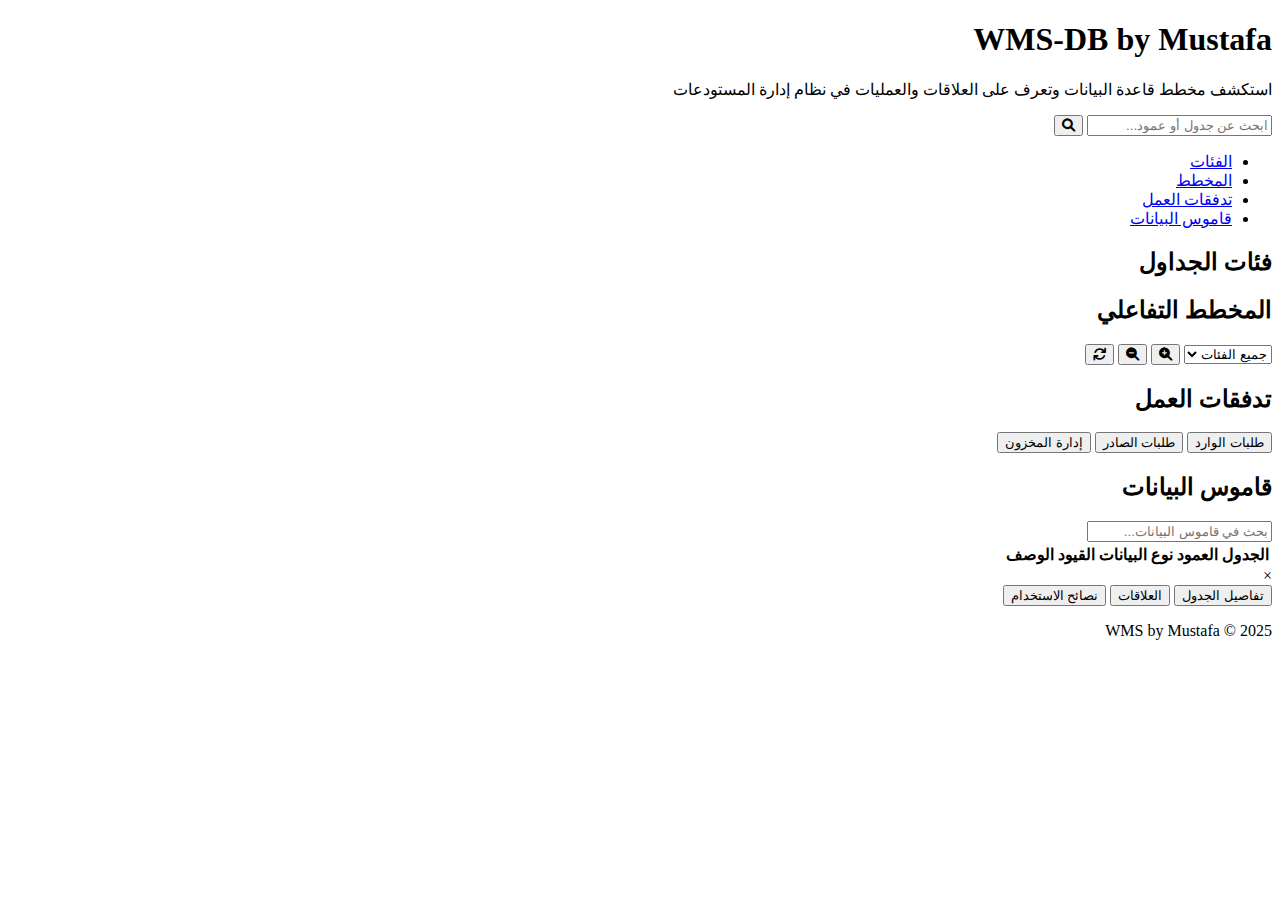
==== index.html @ 5dda684a "Create index.html" ====
<!DOCTYPE html>
<html lang="ar" dir="rtl">
<head>
    <meta charset="UTF-8">
    <meta name="viewport" content="width=device-width, initial-scale=1.0">
    <title>WMS-DB by Mustafa</title>
    <link rel="stylesheet" href="styles.css">
    <link rel="stylesheet" href="https://cdnjs.cloudflare.com/ajax/libs/font-awesome/6.0.0-beta3/css/all.min.css">
</head>
<body>
    <header>
        <div class="container">
            <h1>WMS-DB by Mustafa</h1>
            <p>استكشف مخطط قاعدة البيانات وتعرف على العلاقات والعمليات في نظام إدارة المستودعات</p>
            <div class="search-container">
                <input type="text" id="searchInput" placeholder="ابحث عن جدول أو عمود...">
                <button type="button"><i class="fas fa-search"></i></button>
            </div>
        </div>
    </header>

    <nav>
        <div class="container">
            <ul>
                <li><a href="#" class="active" data-section="categories">الفئات</a></li>
                <li><a href="#" data-section="schema">المخطط</a></li>
                <li><a href="#" data-section="workflows">تدفقات العمل</a></li>
                <li><a href="#" data-section="dictionary">قاموس البيانات</a></li>
            </ul>
        </div>
    </nav>

    <main class="container">
        <!-- Categories Section -->
        <section id="categories" class="active-section">
            <h2>فئات الجداول</h2>
            <div class="categories-grid">
                <!-- Categories will be loaded here via JavaScript -->
            </div>
        </section>

        <!-- Schema Section -->
        <section id="schema">
            <h2>المخطط التفاعلي</h2>
            <div class="schema-controls">
                <select id="categoryFilter">
                    <option value="">جميع الفئات</option>
                    <!-- Categories will be loaded here via JavaScript -->
                </select>
                <button id="zoomIn"><i class="fas fa-search-plus"></i></button>
                <button id="zoomOut"><i class="fas fa-search-minus"></i></button>
                <button id="resetView"><i class="fas fa-sync"></i></button>
            </div>
            <div class="schema-container">
                <div id="schemaViewer">
                    <!-- Schema will be rendered here via JavaScript -->
                </div>
            </div>
        </section>

        <!-- Workflows Section -->
        <section id="workflows">
            <h2>تدفقات العمل</h2>
            <div class="workflow-tabs">
                <button class="workflow-tab active" data-workflow="inbound">طلبات الوارد</button>
                <button class="workflow-tab" data-workflow="outbound">طلبات الصادر</button>
                <button class="workflow-tab" data-workflow="inventory">إدارة المخزون</button>
            </div>
            <div class="workflow-content">
                <!-- Workflow content will be loaded here via JavaScript -->
            </div>
        </section>

        <!-- Dictionary Section -->
        <section id="dictionary">
            <h2>قاموس البيانات</h2>
            <div class="dictionary-controls">
                <input type="text" id="dictionarySearch" placeholder="بحث في قاموس البيانات...">
            </div>
            <div class="dictionary-table-container">
                <table id="dictionaryTable">
                    <thead>
                        <tr>
                            <th>الجدول</th>
                            <th>العمود</th>
                            <th>نوع البيانات</th>
                            <th>القيود</th>
                            <th>الوصف</th>
                        </tr>
                    </thead>
                    <tbody>
                        <!-- Dictionary data will be loaded here via JavaScript -->
                    </tbody>
                </table>
            </div>
        </section>

        <!-- Table Details Modal -->
        <div id="tableDetailsModal" class="modal">
            <div class="modal-content">
                <span class="close">&times;</span>
                <div class="modal-tabs">
                    <button class="modal-tab active" data-tab="details">تفاصيل الجدول</button>
                    <button class="modal-tab" data-tab="relationships">العلاقات</button>
                    <button class="modal-tab" data-tab="usage">نصائح الاستخدام</button>
                </div>
                <div class="modal-body">
                    <!-- Modal content will be loaded here via JavaScript -->
                </div>
            </div>
        </div>
    </main>

    <footer>
        <div class="container">
            <p>WMS by Mustafa &copy; 2025</p>
        </div>
    </footer>

    <script src="schema-data.js"></script>
    <script src="app.js"></script>
</body>
</html>
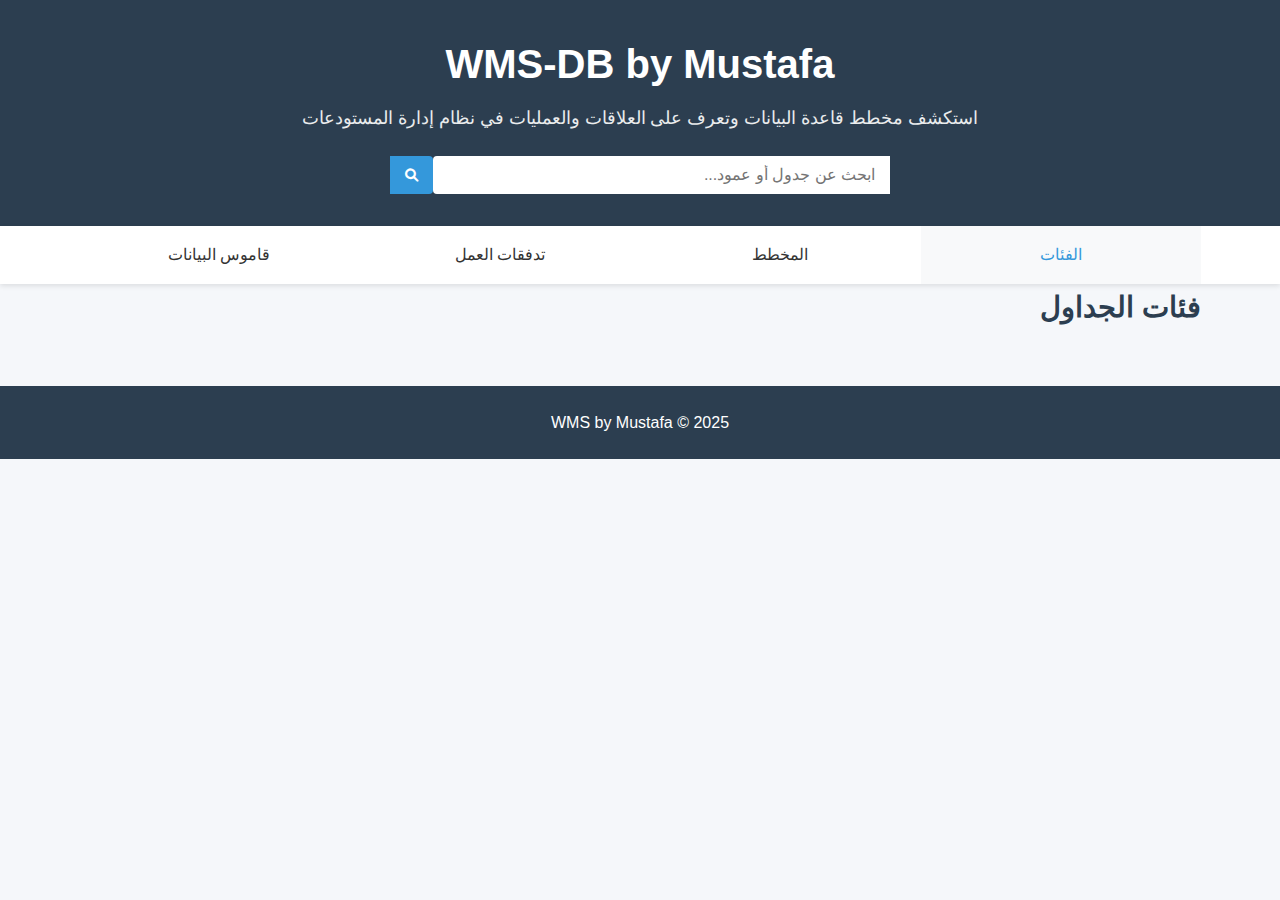
==== commit ac5743a4: "Update index.html" ====
--- a/index.html
+++ b/index.html
@@ -4,7 +4,7 @@
     <meta charset="UTF-8">
     <meta name="viewport" content="width=device-width, initial-scale=1.0">
     <title>WMS-DB by Mustafa</title>
-    <link rel="stylesheet" href="styles.css">
+    <link rel="stylesheet" href="/styles.css">
     <link rel="stylesheet" href="https://cdnjs.cloudflare.com/ajax/libs/font-awesome/6.0.0-beta3/css/all.min.css">
 </head>
 <body>
@@ -117,7 +117,7 @@
         </div>
     </footer>
 
-    <script src="schema-data.js"></script>
-    <script src="app.js"></script>
+    <script src="/schema-data.js"></script>
+    <script src="/app.js"></script>
 </body>
 </html>
--- a/styles.css
+++ b/styles.css
@@ -0,0 +1,679 @@
+/* General Styles */
+* {
+    margin: 0;
+    padding: 0;
+    box-sizing: border-box;
+    font-family: 'Segoe UI', Tahoma, Geneva, Verdana, sans-serif;
+}
+
+body {
+    background-color: #f5f7fa;
+    color: #333;
+    line-height: 1.6;
+}
+
+.container {
+    width: 90%;
+    max-width: 1200px;
+    margin: 0 auto;
+    padding: 0 15px;
+}
+
+/* Header Styles */
+header {
+    background-color: #2c3e50;
+    color: white;
+    padding: 2rem 0;
+    text-align: center;
+}
+
+header h1 {
+    margin-bottom: 0.5rem;
+    font-size: 2.5rem;
+}
+
+header p {
+    margin-bottom: 1.5rem;
+    font-size: 1.1rem;
+    opacity: 0.9;
+}
+
+.search-container {
+    display: flex;
+    max-width: 500px;
+    margin: 0 auto;
+}
+
+.search-container input {
+    flex: 1;
+    padding: 10px 15px;
+    border: none;
+    border-radius: 4px 0 0 4px;
+    font-size: 1rem;
+}
+
+.search-container button {
+    background-color: #3498db;
+    color: white;
+    border: none;
+    padding: 10px 15px;
+    border-radius: 0 4px 4px 0;
+    cursor: pointer;
+}
+
+/* Navigation Styles */
+nav {
+    background-color: white;
+    box-shadow: 0 2px 5px rgba(0, 0, 0, 0.1);
+}
+
+nav ul {
+    display: flex;
+    list-style: none;
+}
+
+nav ul li {
+    flex: 1;
+    text-align: center;
+}
+
+nav ul li a {
+    display: block;
+    padding: 1rem;
+    text-decoration: none;
+    color: #333;
+    font-weight: 500;
+    transition: all 0.3s ease;
+}
+
+nav ul li a:hover, nav ul li a.active {
+    color: #3498db;
+    background-color: #f8f9fa;
+}
+
+/* Main Content Styles */
+main {
+    padding: 2rem 0;
+}
+
+section {
+    display: none;
+    margin-bottom: 2rem;
+}
+
+section.active-section {
+    display: block;
+}
+
+h2 {
+    margin-bottom: 1.5rem;
+    color: #2c3e50;
+    font-size: 1.8rem;
+}
+
+/* Categories Grid */
+.categories-grid {
+    display: grid;
+    grid-template-columns: repeat(auto-fill, minmax(300px, 1fr));
+    gap: 1.5rem;
+}
+
+.category-card {
+    background-color: white;
+    border-radius: 8px;
+    box-shadow: 0 2px 5px rgba(0, 0, 0, 0.1);
+    overflow: hidden;
+    transition: transform 0.3s ease, box-shadow 0.3s ease;
+}
+
+.category-card:hover {
+    transform: translateY(-5px);
+    box-shadow: 0 5px 15px rgba(0, 0, 0, 0.1);
+}
+
+.category-header {
+    background-color: #3498db;
+    color: white;
+    padding: 1rem;
+}
+
+.category-header h3 {
+    margin-bottom: 0.25rem;
+}
+
+.category-header p {
+    font-size: 0.9rem;
+    opacity: 0.9;
+}
+
+.category-body {
+    padding: 1rem;
+}
+
+.category-body p {
+    margin-bottom: 1rem;
+    color: #555;
+}
+
+.tables-list {
+    margin-top: 1rem;
+}
+
+.tables-list h4 {
+    margin-bottom: 0.5rem;
+    font-size: 1rem;
+    color: #333;
+}
+
+.tables-list ul {
+    list-style: none;
+}
+
+.tables-list li {
+    padding: 0.5rem 0;
+    border-bottom: 1px solid #eee;
+}
+
+.tables-list li:last-child {
+    border-bottom: none;
+}
+
+.tables-list a {
+    color: #3498db;
+    text-decoration: none;
+    display: block;
+    transition: color 0.3s ease;
+}
+
+.tables-list a:hover {
+    color: #2980b9;
+}
+
+.view-details {
+    display: block;
+    text-align: left;
+    margin-top: 1rem;
+    color: #3498db;
+    text-decoration: none;
+    font-weight: 500;
+}
+
+/* Schema Viewer */
+.schema-controls {
+    display: flex;
+    justify-content: space-between;
+    align-items: center;
+    margin-bottom: 1rem;
+    background-color: white;
+    padding: 0.75rem;
+    border-radius: 4px;
+    box-shadow: 0 1px 3px rgba(0, 0, 0, 0.1);
+}
+
+.schema-controls select {
+    padding: 0.5rem;
+    border: 1px solid #ddd;
+    border-radius: 4px;
+    font-size: 0.9rem;
+}
+
+.schema-controls button {
+    background-color: #f8f9fa;
+    border: 1px solid #ddd;
+    border-radius: 4px;
+    padding: 0.5rem;
+    margin-right: 0.5rem;
+    cursor: pointer;
+    transition: background-color 0.3s ease;
+}
+
+.schema-controls button:hover {
+    background-color: #e9ecef;
+}
+
+.schema-container {
+    background-color: white;
+    border-radius: 8px;
+    box-shadow: 0 2px 5px rgba(0, 0, 0, 0.1);
+    padding: 1rem;
+    height: 600px;
+    overflow: auto;
+    position: relative;
+}
+
+#schemaViewer {
+    width: 100%;
+    height: 100%;
+    position: relative;
+}
+
+.table-node {
+    position: absolute;
+    background-color: #f8f9fa;
+    border: 1px solid #ddd;
+    border-radius: 5px;
+    padding: 10px;
+    width: 180px;
+    box-shadow: 0 1px 3px rgba(0, 0, 0, 0.1);
+    cursor: pointer;
+    transition: box-shadow 0.3s ease;
+}
+
+.table-node:hover {
+    box-shadow: 0 3px 6px rgba(0, 0, 0, 0.15);
+}
+
+.table-node h4 {
+    font-size: 1rem;
+    margin-bottom: 5px;
+    color: #2c3e50;
+}
+
+.table-node p {
+    font-size: 0.8rem;
+    color: #666;
+}
+
+/* Workflow Styles */
+.workflow-tabs {
+    display: flex;
+    margin-bottom: 1rem;
+    background-color: white;
+    border-radius: 4px;
+    overflow: hidden;
+    box-shadow: 0 1px 3px rgba(0, 0, 0, 0.1);
+}
+
+.workflow-tab {
+    flex: 1;
+    padding: 0.75rem;
+    background-color: transparent;
+    border: none;
+    cursor: pointer;
+    font-size: 0.9rem;
+    font-weight: 500;
+    transition: background-color 0.3s ease;
+}
+
+.workflow-tab:hover {
+    background-color: #f8f9fa;
+}
+
+.workflow-tab.active {
+    background-color: #3498db;
+    color: white;
+}
+
+.workflow-content {
+    background-color: white;
+    border-radius: 8px;
+    box-shadow: 0 2px 5px rgba(0, 0, 0, 0.1);
+    padding: 1.5rem;
+}
+
+.workflow-timeline {
+    position: relative;
+    padding-right: 2rem;
+}
+
+.workflow-timeline::before {
+    content: '';
+    position: absolute;
+    top: 0;
+    bottom: 0;
+    right: 0;
+    width: 4px;
+    background-color: #3498db;
+    border-radius: 4px;
+}
+
+.workflow-step {
+    position: relative;
+    margin-bottom: 2rem;
+    padding-right: 2rem;
+}
+
+.workflow-step:last-child {
+    margin-bottom: 0;
+}
+
+.workflow-step::before {
+    content: '';
+    position: absolute;
+    top: 0;
+    right: -10px;
+    width: 24px;
+    height: 24px;
+    background-color: #3498db;
+    border-radius: 50%;
+    z-index: 1;
+}
+
+.workflow-step-content {
+    background-color: #f8f9fa;
+    border-radius: 8px;
+    padding: 1rem;
+    box-shadow: 0 1px 3px rgba(0, 0, 0, 0.1);
+}
+
+.workflow-step-content h4 {
+    margin-bottom: 0.5rem;
+    color: #2c3e50;
+}
+
+.workflow-step-content p {
+    margin-bottom: 0.75rem;
+    color: #555;
+}
+
+.workflow-step-content .status {
+    display: inline-block;
+    padding: 0.25rem 0.5rem;
+    background-color: #e9ecef;
+    border-radius: 4px;
+    font-size: 0.8rem;
+    font-weight: 500;
+    margin-bottom: 0.75rem;
+}
+
+.related-tables {
+    display: flex;
+    flex-wrap: wrap;
+    gap: 0.5rem;
+    margin-top: 0.5rem;
+}
+
+.related-tables span {
+    display: inline-block;
+    padding: 0.25rem 0.5rem;
+    background-color: #e9ecef;
+    border-radius: 4px;
+    font-size: 0.8rem;
+}
+
+/* Dictionary Styles */
+.dictionary-controls {
+    margin-bottom: 1rem;
+}
+
+.dictionary-controls input {
+    width: 100%;
+    padding: 0.75rem;
+    border: 1px solid #ddd;
+    border-radius: 4px;
+    font-size: 0.9rem;
+}
+
+.dictionary-table-container {
+    background-color: white;
+    border-radius: 8px;
+    box-shadow: 0 2px 5px rgba(0, 0, 0, 0.1);
+    overflow: auto;
+}
+
+#dictionaryTable {
+    width: 100%;
+    border-collapse: collapse;
+}
+
+#dictionaryTable th, #dictionaryTable td {
+    padding: 0.75rem;
+    text-align: right;
+    border-bottom: 1px solid #eee;
+}
+
+#dictionaryTable th {
+    background-color: #f8f9fa;
+    font-weight: 500;
+    color: #333;
+}
+
+#dictionaryTable tr:nth-child(even) {
+    background-color: #f8f9fa;
+}
+
+#dictionaryTable tr:hover {
+    background-color: #f1f4f7;
+}
+
+.data-type {
+    display: inline-block;
+    padding: 0.25rem 0.5rem;
+    background-color: #e3f2fd;
+    color: #1565c0;
+    border-radius: 4px;
+    font-size: 0.8rem;
+    font-weight: 500;
+}
+
+.constraints {
+    display: flex;
+    flex-wrap: wrap;
+    gap: 0.25rem;
+}
+
+.constraint {
+    display: inline-block;
+    padding: 0.25rem 0.5rem;
+    background-color: #f1f1f1;
+    color: #333;
+    border-radius: 4px;
+    font-size: 0.75rem;
+}
+
+/* Modal Styles */
+.modal {
+    display: none;
+    position: fixed;
+    top: 0;
+    left: 0;
+    right: 0;
+    bottom: 0;
+    background-color: rgba(0, 0, 0, 0.5);
+    z-index: 1000;
+    overflow-y: auto;
+}
+
+.modal-content {
+    background-color: white;
+    margin: 50px auto;
+    width: 90%;
+    max-width: 800px;
+    border-radius: 8px;
+    box-shadow: 0 5px 15px rgba(0, 0, 0, 0.3);
+    overflow: hidden;
+}
+
+.close {
+    position: absolute;
+    top: 15px;
+    left: 15px;
+    font-size: 1.5rem;
+    color: #aaa;
+    cursor: pointer;
+}
+
+.close:hover {
+    color: #333;
+}
+
+.modal-tabs {
+    display: flex;
+    background-color: #f8f9fa;
+    border-bottom: 1px solid #eee;
+}
+
+.modal-tab {
+    padding: 1rem;
+    background-color: transparent;
+    border: none;
+    cursor: pointer;
+    font-size: 0.9rem;
+    font-weight: 500;
+    transition: background-color 0.3s ease;
+}
+
+.modal-tab:hover {
+    background-color: #e9ecef;
+}
+
+.modal-tab.active {
+    background-color: white;
+    border-bottom: 2px solid #3498db;
+}
+
+.modal-body {
+    padding: 1.5rem;
+}
+
+.table-details-header {
+    margin-bottom: 1.5rem;
+    padding-bottom: 1rem;
+    border-bottom: 1px solid #eee;
+}
+
+.table-details-header h3 {
+    font-size: 1.5rem;
+    margin-bottom: 0.25rem;
+    color: #2c3e50;
+}
+
+.table-details-header h4 {
+    font-size: 1.1rem;
+    color: #666;
+    font-weight: normal;
+    margin-bottom: 0.75rem;
+}
+
+.table-details-header p {
+    color: #555;
+}
+
+.columns-table {
+    width: 100%;
+    border-collapse: collapse;
+    margin-bottom: 1.5rem;
+}
+
+.columns-table th, .columns-table td {
+    padding: 0.75rem;
+    text-align: right;
+    border-bottom: 1px solid #eee;
+}
+
+.columns-table th {
+    background-color: #f8f9fa;
+    font-weight: 500;
+    color: #333;
+}
+
+.primary-key {
+    color: #f39c12;
+    font-weight: bold;
+}
+
+.relationships-grid {
+    display: grid;
+    grid-template-columns: repeat(auto-fill, minmax(250px, 1fr));
+    gap: 1rem;
+}
+
+.relationship-card {
+    background-color: #f8f9fa;
+    border-radius: 8px;
+    padding: 1rem;
+    border: 1px solid #eee;
+}
+
+.relationship-card h4 {
+    margin-bottom: 0.5rem;
+    color: #2c3e50;
+}
+
+.relationship-card p {
+    color: #555;
+    font-size: 0.9rem;
+}
+
+.relationship-type {
+    display: inline-block;
+    padding: 0.25rem 0.5rem;
+    margin: 0.5rem 0;
+    background-color: #e3f2fd;
+    color: #1565c0;
+    border-radius: 4px;
+    font-size: 0.8rem;
+}
+
+.usage-tips {
+    margin-bottom: 1.5rem;
+}
+
+.usage-tip {
+    margin-bottom: 1.5rem;
+    padding-bottom: 1.5rem;
+    border-bottom: 1px solid #eee;
+}
+
+.usage-tip:last-child {
+    margin-bottom: 0;
+    padding-bottom: 0;
+    border-bottom: none;
+}
+
+.usage-tip h4 {
+    margin-bottom: 0.5rem;
+    color: #2c3e50;
+}
+
+.usage-tip p {
+    margin-bottom: 0.75rem;
+    color: #555;
+}
+
+.code-example {
+    background-color: #2c3e50;
+    color: #f8f9fa;
+    padding: 1rem;
+    border-radius: 4px;
+    font-family: 'Courier New', Courier, monospace;
+    overflow-x: auto;
+    margin-top: 0.5rem;
+}
+
+/* Footer Styles */
+footer {
+    background-color: #2c3e50;
+    color: white;
+    padding: 1.5rem 0;
+    text-align: center;
+}
+
+/* Responsive Styles */
+@media (max-width: 768px) {
+    nav ul {
+        flex-direction: column;
+    }
+    
+    .categories-grid {
+        grid-template-columns: 1fr;
+    }
+    
+    .schema-controls {
+        flex-direction: column;
+        gap: 0.5rem;
+    }
+    
+    .workflow-tabs {
+        flex-direction: column;
+    }
+    
+    .relationships-grid {
+        grid-template-columns: 1fr;
+    }
+    
+    .modal-content {
+        width: 95%;
+        margin: 20px auto;
+    }
+}
